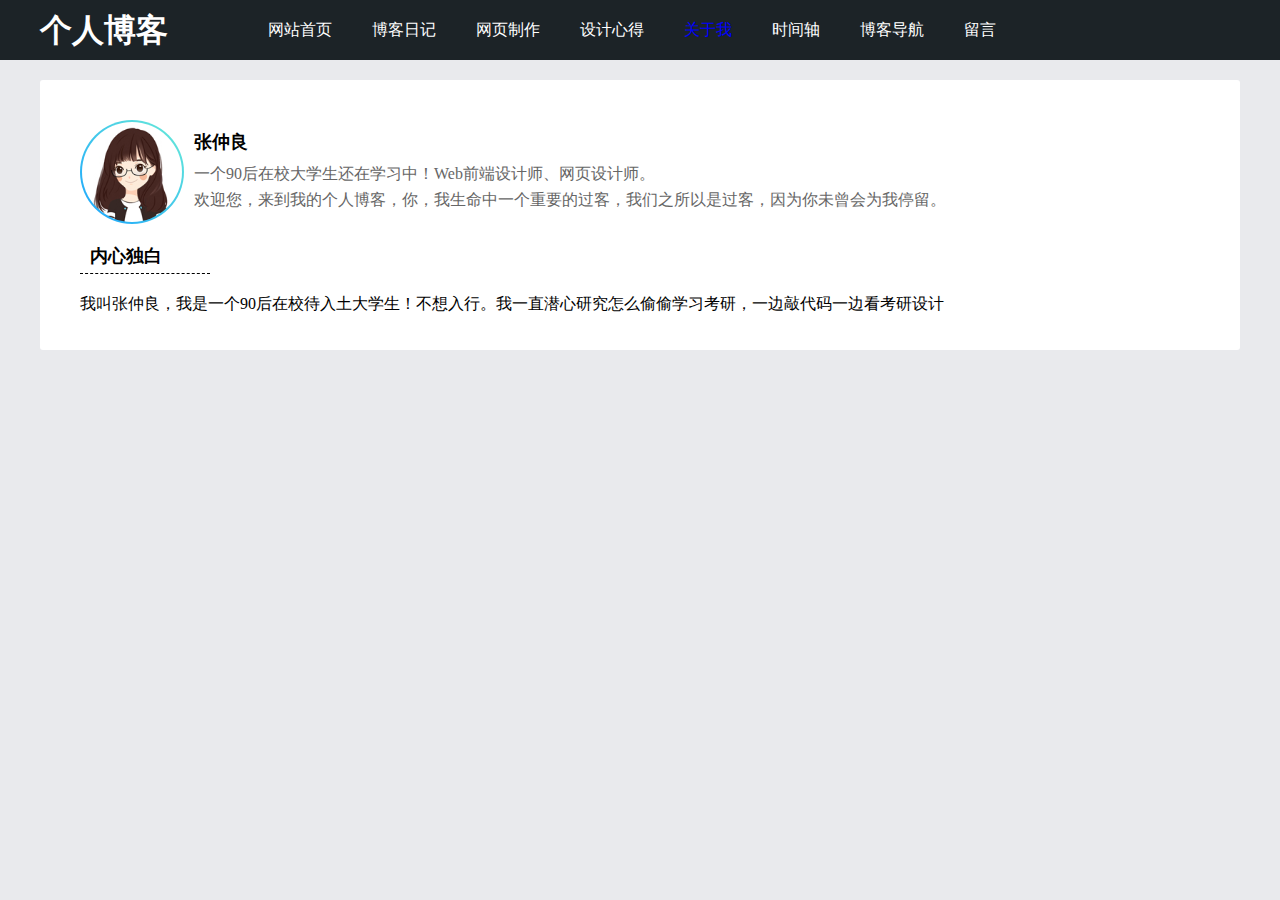
==== about.html @ 8e2c38cb "123" ====
<!DOCTYPE html>
<html lang="en">
<head>
    <meta charset="UTF-8">
    <title>关于我</title>
    <link rel="stylesheet" href="./css/about.css">
</head>
<body>
<div class="header">
    <div class="headerBOX">
        <h1><a href="">个人博客</a></h1>
        <ul>
            <li><a href="">网站首页</a></li>
            <li><a href="">博客日记</a></li>
            <li><a href="">网页制作</a></li>
            <li><a href="">设计心得</a></li>
            <li><a href="" style="color: blue">关于我</a></li>
            <li><a href="">时间轴</a></li>
            <li><a href="">博客导航</a></li>
            <li><a href="">留言</a></li>
            <div class="search"></div>
        </ul>
    </div>
</div>
<article>
    <div class="whitebg about">
        <div class="ab_box"> <i class="avatar_pic"><img src="./image/avatar.jpg"></i>
            <h3>张仲良</h3>
            <p>一个90后在校大学生还在学习中！Web前端设计师、网页设计师。</p>
            <p>欢迎您，来到我的个人博客，你，我生命中一个重要的过客，我们之所以是过客，因为你未曾会为我停留。</p>
        </div>
        <h2 class="gd_title">内心独白</h2>
        <p class="ab_dubai">我叫张仲良，我是一个90后在校待入土大学生！不想入行。我一直潜心研究怎么偷偷学习考研，一边敲代码一边看考研设计 </p>
    </div>
</article>


</body>
</html>
---- css/about.css ----
body, h1, h2, h3, h4, h5, h6, p, ul, ol, li, form, able, input, textarea, select{
    margin: 0;
    padding: 0;
    list-style: none;  /*去掉以上标签自身属性*/
}
body{
    background-color:#e9eaed;
}
img{
    width: 100%;
    height: 100%;
}
a{
    text-decoration: none;    /*修改连接自身属性*/
}

.header {
    width: 100%;
    height: 60px;
    background: #1C2327 ;
}
.headerBOX {
    width: 1200px;
    height: 100%;
    background:#1C2327 ;
    margin: 0 auto ;
}
.headerBOX h1{
    /*width: 160px;*/
    height: 100%;
    margin-right: 80px;
    background: #1C2327 ;
    float:left;        /*浮动*/
    line-height: 60px;   /*垂直居中*/
    font-family: 楷体;    /*修改字体*/
    /*font-size: larger;    修改字体大小*/
}
.header .headerBOX ul{
    /*width: 760px;*/
    height: 100%;
    margin-right: 190px;
    background: #1C2327 ;
    float:left;
}
.headerBOX ul li{
    margin: 0 20px;
    float: left;
    line-height: 60px;
    font-family: 微软雅黑;
}
.header .headerBOX .search{
    /*width: 50px;*/
    height: 100%;
    background: blue ;
    float:right;
}
.headerBOX a{
    color: white;
}


article{
    width: 1200px;
    margin:20px auto;
    overflow: hidden;
}
.about{
    overflow: hidden;
    background: url(../image/abbg.png) no-repeat right top #FFFFFF;
    padding: 20px 40px;
}

.whitebg {
    border-radius: 3px;
    margin-bottom: 20px;
}
.ab_box {
    overflow: hidden;
    margin: 20px 0;
}
.avatar_pic img {
    width: 100%;
    border-radius: 50%;
}
.avatar_pic {
    position: relative;
    float: left;
    margin-right: 10px;
    background: linear-gradient(to top right, rgba(0,153,255,.9), rgba(42,228,197,.7));
    display: block;
    padding: 2px;
    width: 100px;
    border-radius: 50%;
}
.avatar_pic:before {
    position: absolute;
    content: "";
    background: url(../image/v.png) no-repeat;
    bottom: 0px;
    right: 10px;
    height: 24px;
    width: 24px;
    background-size: 24px;
}
img {
    border: 0;
    display: block;
}
.ab_box h3 {
    margin: 10px 0 10px;
    font-size: 18px;
}
.ab_box p {
    color: #666;
    margin-bottom: 5px;
}
.gd_title {
    margin: 20px 0;
    font-size: 18px;
    background: url(../image/hline.png) no-repeat bottom right;
    width: 120px;
    clear: both;
    background-size: 40px;
    border-bottom: #000 1px dashed;
    padding-left: 10px;
    padding-bottom: 5px;
    /*display: inline-block;*/
}
.ab_dubai {
    margin-bottom: 15px;
    /*display: inline-block;*/
}
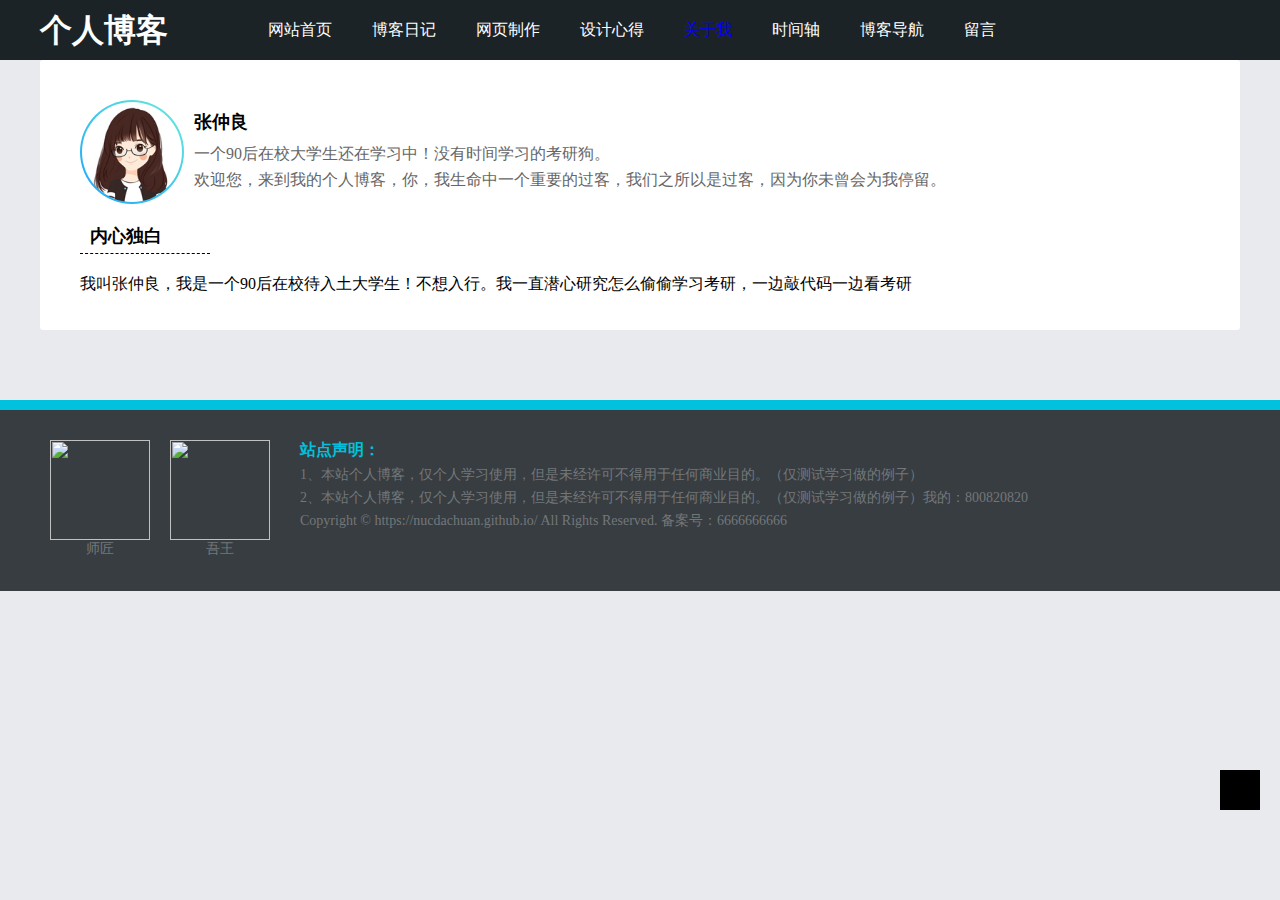
==== commit 439723b4: "222" ====
--- a/about.html
+++ b/about.html
@@ -10,12 +10,12 @@
     <div class="headerBOX">
         <h1><a href="">个人博客</a></h1>
         <ul>
-            <li><a href="">网站首页</a></li>
-            <li><a href="">博客日记</a></li>
+            <li><a href="./index.html">网站首页</a></li>
+            <li><a href="./personal.html">博客日记</a></li>
             <li><a href="">网页制作</a></li>
             <li><a href="">设计心得</a></li>
             <li><a href="" style="color: blue">关于我</a></li>
-            <li><a href="">时间轴</a></li>
+            <li><a href="./time.html">时间轴</a></li>
             <li><a href="">博客导航</a></li>
             <li><a href="">留言</a></li>
             <div class="search"></div>
@@ -26,13 +26,32 @@
     <div class="whitebg about">
         <div class="ab_box"> <i class="avatar_pic"><img src="./image/avatar.jpg"></i>
             <h3>张仲良</h3>
-            <p>一个90后在校大学生还在学习中！Web前端设计师、网页设计师。</p>
+            <p>一个90后在校大学生还在学习中！没有时间学习的考研狗。</p>
             <p>欢迎您，来到我的个人博客，你，我生命中一个重要的过客，我们之所以是过客，因为你未曾会为我停留。</p>
         </div>
         <h2 class="gd_title">内心独白</h2>
-        <p class="ab_dubai">我叫张仲良，我是一个90后在校待入土大学生！不想入行。我一直潜心研究怎么偷偷学习考研，一边敲代码一边看考研设计 </p>
+        <p class="ab_dubai">我叫张仲良，我是一个90后在校待入土大学生！不想入行。我一直潜心研究怎么偷偷学习考研，一边敲代码一边看考研</p>
     </div>
 </article>
+<footer>
+    <div class="box">
+        <div class="wxbox">
+            <ul>
+                <li><img src="./image/img/shijiang.jpg"><p>师匠</p></li>
+                <li><img src="./image/img/wuwang.jpg"><p>吾王</p></li>
+            </ul>
+        </div>
+        <div class="endnav">
+            <p><b>站点声明：</b></p>
+            <p>1、本站个人博客，仅个人学习使用，但是未经许可不得用于任何商业目的。（仅测试学习做的例子）</p>
+            <p>2、本站个人博客，仅个人学习使用，但是未经许可不得用于任何商业目的。（仅测试学习做的例子）我的：<a href="" target="_blank">800820820</a></p>
+            <p>Copyright © <a href="" target="_blank"> https://nucdachuan.github.io/</a> All Rights Reserved. 备案号：<a href="" target="_blank">6666666666</a></p>
+        </div>
+    </div>
+    <a href="#">
+        <div class="top"></div>
+    </a>
+</footer>
 
 
 </body>
--- a/css/about.css
+++ b/css/about.css
@@ -130,3 +130,28 @@
     margin-bottom: 15px;
     /*display: inline-block;*/
 }
+footer {
+    background: #373D41; width: 100%; border-top: #00C1DE 10px solid; padding: 30px 0; color: #73777a; font-size: 14px;
+    display: flex;
+    position: relative;
+    top: 50px;
+}
+.wxbox { overflow: hidden; float: left; margin-right: 20px }
+.wxbox li { float: left; margin: 0 10px; text-align: center ;
+    height: 121px;width:100px;}
+.wxbox img { height: 100px }
+.wxbox li p{
+    color: #73777a;
+    z-index: 1000;
+}
+.endnav b { font-size: 16px; color: #00c1de; }
+.endnav p { margin-bottom: 5px ;}
+footer a { color: #73777a; }
+footer a:hover { color: #00C1DE }
+.top { width: 40px; height: 40px; display: block; background: url(http://jxhx.yangqq.com/skin/jxhx/images/top.png) no-repeat center #000; right: 20px; bottom: 10%; position: fixed }
+
+.box, article {
+    width: 1200px;
+    margin: auto;
+    overflow: hidden;
+}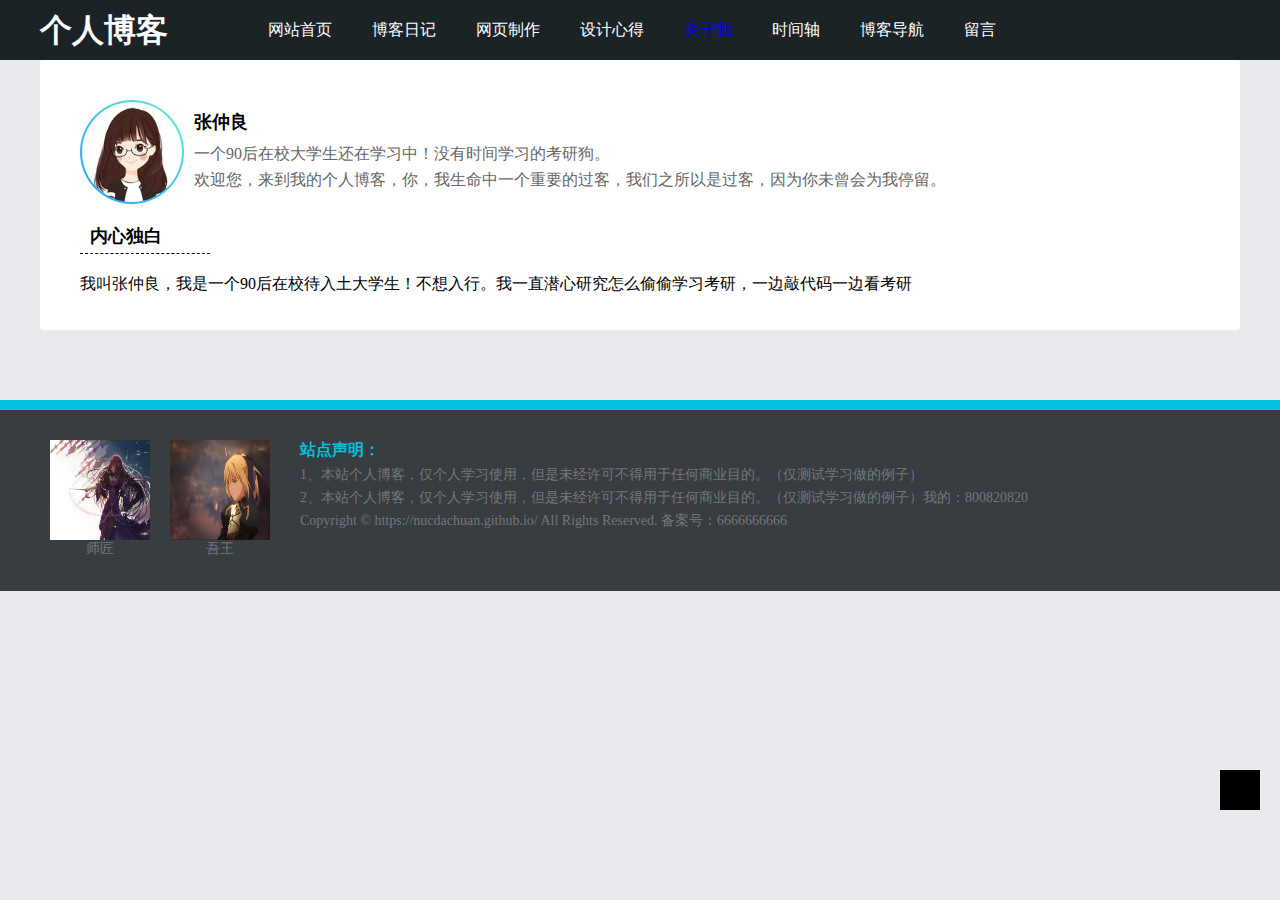
==== commit b33bc337: "1238" ====
--- a/about.html
+++ b/about.html
@@ -37,8 +37,8 @@
     <div class="box">
         <div class="wxbox">
             <ul>
-                <li><img src="./image/img/shijiang.jpg"><p>师匠</p></li>
-                <li><img src="./image/img/wuwang.jpg"><p>吾王</p></li>
+                <li><img src="./image/shijiang.jpg"><p>师匠</p></li>
+                <li><img src="./image/wuwang.jpg"><p>吾王</p></li>
             </ul>
         </div>
         <div class="endnav">
